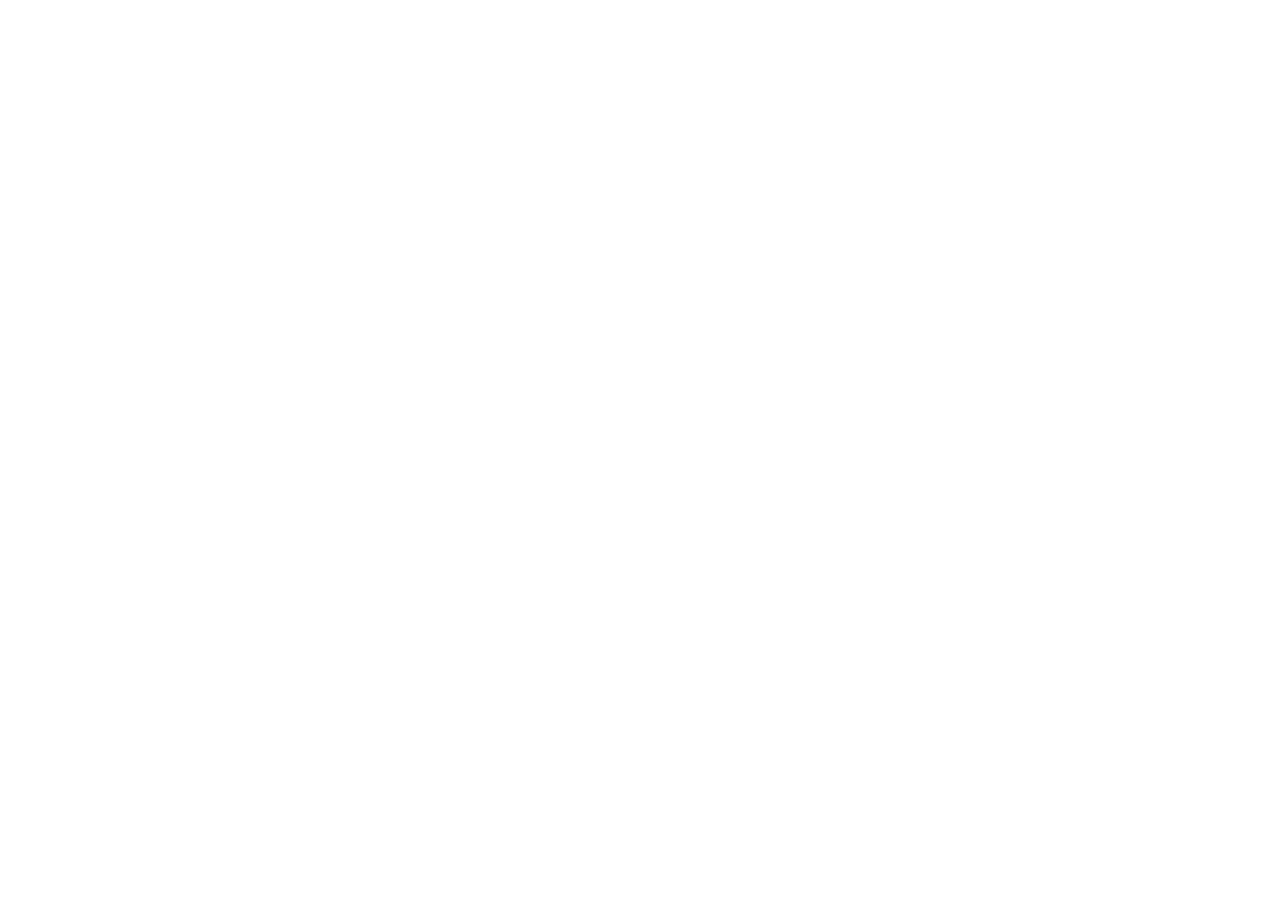
==== templates/index.html @ 1ca3cb7b "adding basic html" ====
<!DOCTYPE html>
<html>

	<head>

		<title>Highwatch Homepage<title>
		<link rel = "stylesheet" href = '/static/style.css' />

	</head>

	<body>

		<h1>This is header h1.</h1>
		<p>This is an example of a paragraph. This is an example of a paragraph. This is an example of a paragraph. This is an example of a paragraph. This is an example of a paragraph.</p>

	</body>

</html>
---- static/style.css ----
body {
    background: red;
    color: yellow;
}

.rotate90 {
    -webkit-transform: rotate(90deg);
    -moz-transform: rotate(90deg);
    -o-transform: rotate(90deg);
    -ms-transform: rotate(90deg);
    transform: rotate(90deg);
}
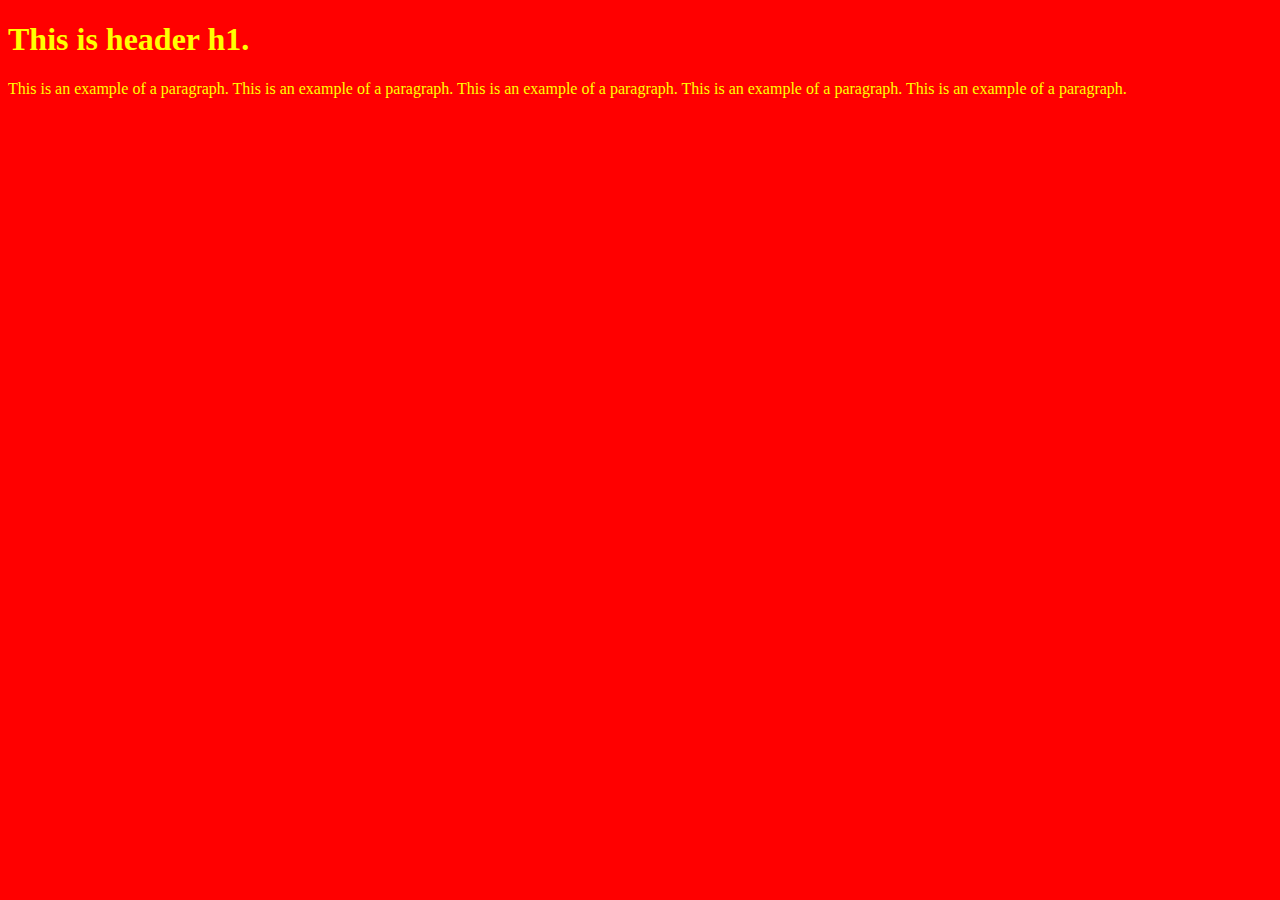
==== commit 4cffc391: "adding basic html" ====
--- a/templates/index.html
+++ b/templates/index.html
@@ -3,7 +3,7 @@
 
 	<head>
 
-		<title>Highwatch Homepage<title>
+		<title>Highwatch Homepage</title>
 		<link rel = "stylesheet" href = '/static/style.css' />
 
 	</head>
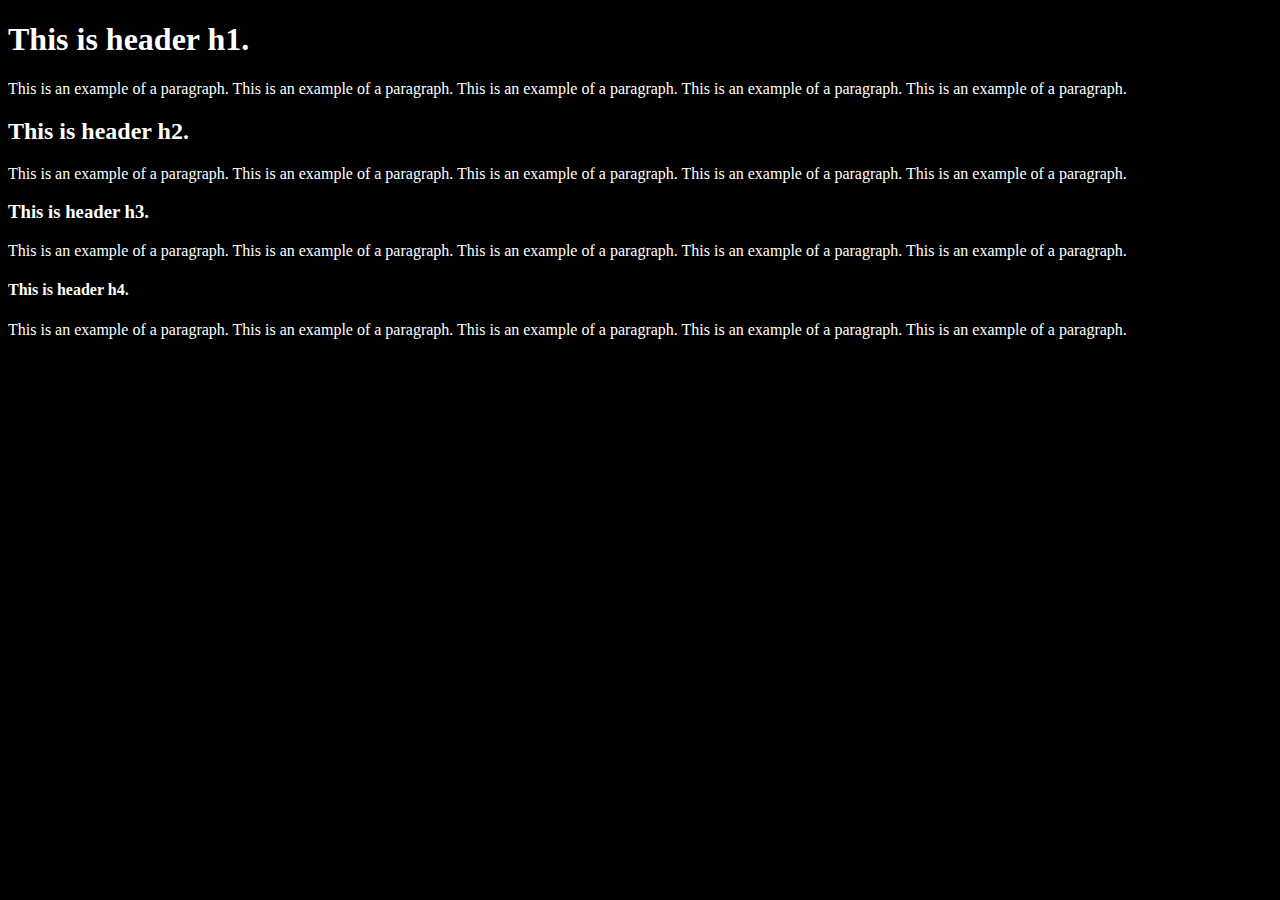
==== commit f4531aef: "doing some stuff" ====
--- a/templates/index.html
+++ b/templates/index.html
@@ -13,6 +13,15 @@
 		<h1>This is header h1.</h1>
 		<p>This is an example of a paragraph. This is an example of a paragraph. This is an example of a paragraph. This is an example of a paragraph. This is an example of a paragraph.</p>
 
+		<h2>This is header h2.</h2>
+		<p>This is an example of a paragraph. This is an example of a paragraph. This is an example of a paragraph. This is an example of a paragraph. This is an example of a paragraph.</p>
+
+		<h3>This is header h3.</h3>
+		<p>This is an example of a paragraph. This is an example of a paragraph. This is an example of a paragraph. This is an example of a paragraph. This is an example of a paragraph.</p>
+
+		<h4>This is header h4.</h4>
+		<p>This is an example of a paragraph. This is an example of a paragraph. This is an example of a paragraph. This is an example of a paragraph. This is an example of a paragraph.</p>
+
 	</body>
 
 </html>
--- a/static/style.css
+++ b/static/style.css
@@ -1,12 +1,4 @@
 body {
-    background: red;
-    color: yellow;
+    background: black;
+    color: white;
 }
-
-.rotate90 {
-    -webkit-transform: rotate(90deg);
-    -moz-transform: rotate(90deg);
-    -o-transform: rotate(90deg);
-    -ms-transform: rotate(90deg);
-    transform: rotate(90deg);
-}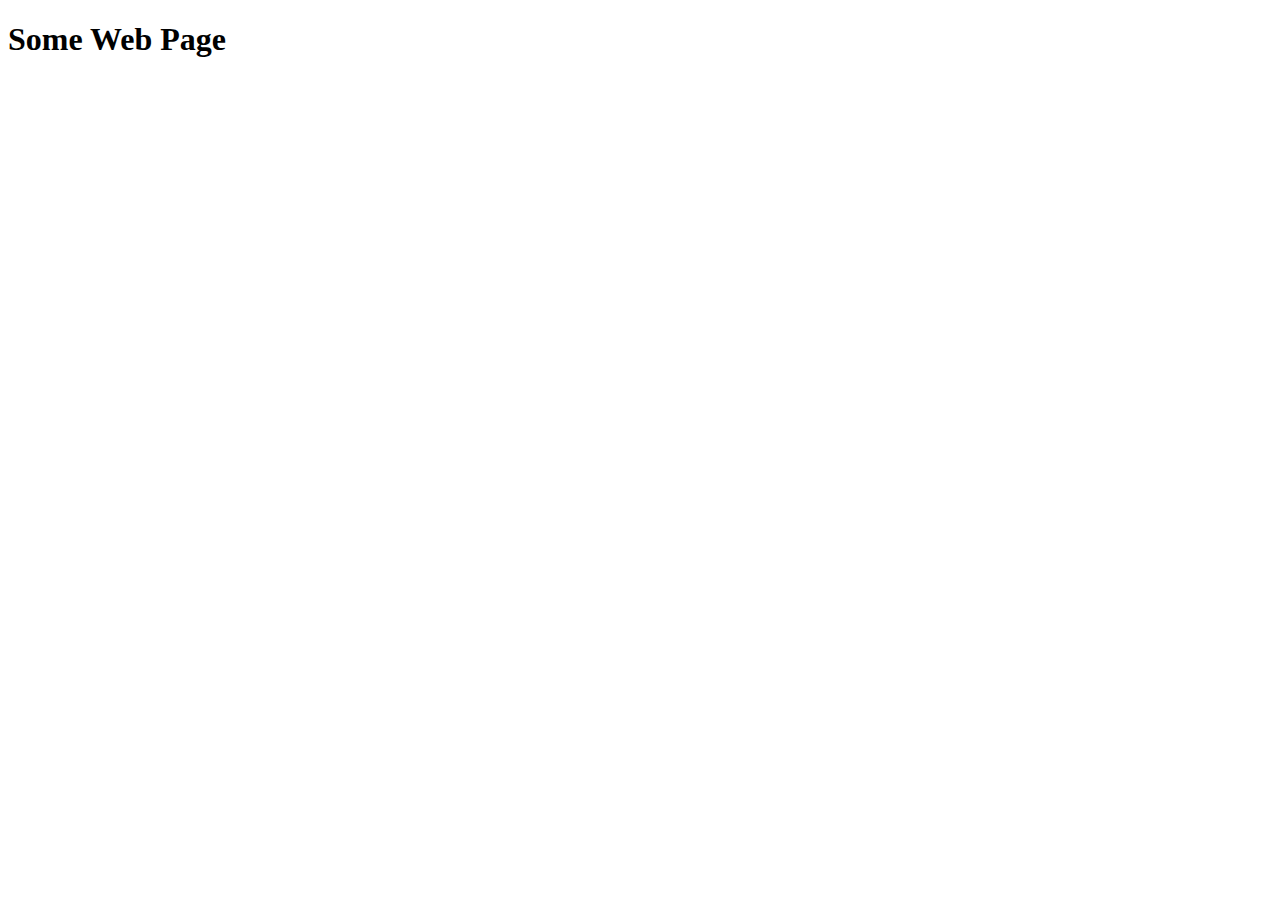
==== commit f03bfc18: "Set index.html to a generic default" ====
--- a/templates/index.html
+++ b/templates/index.html
@@ -1,27 +1,18 @@
 <!DOCTYPE html>
-<html>
+<html lang='en'>
 
-	<head>
+  <head>
 
-		<title>Highwatch Homepage</title>
-		<link rel = "stylesheet" href = '/static/style.css' />
+    <meta charset='UTF-8'/>
+    <title>Some Web Page</title>
 
-	</head>
+  </head>
 
-	<body>
+  <body>
 
-		<h1>This is header h1.</h1>
-		<p>This is an example of a paragraph. This is an example of a paragraph. This is an example of a paragraph. This is an example of a paragraph. This is an example of a paragraph.</p>
+    <h1>Some Web Page</h1>
+    <!-- Rest of the page content -->
 
-		<h2>This is header h2.</h2>
-		<p>This is an example of a paragraph. This is an example of a paragraph. This is an example of a paragraph. This is an example of a paragraph. This is an example of a paragraph.</p>
-
-		<h3>This is header h3.</h3>
-		<p>This is an example of a paragraph. This is an example of a paragraph. This is an example of a paragraph. This is an example of a paragraph. This is an example of a paragraph.</p>
-
-		<h4>This is header h4.</h4>
-		<p>This is an example of a paragraph. This is an example of a paragraph. This is an example of a paragraph. This is an example of a paragraph. This is an example of a paragraph.</p>
-
-	</body>
-
+  </body>
+  
 </html>
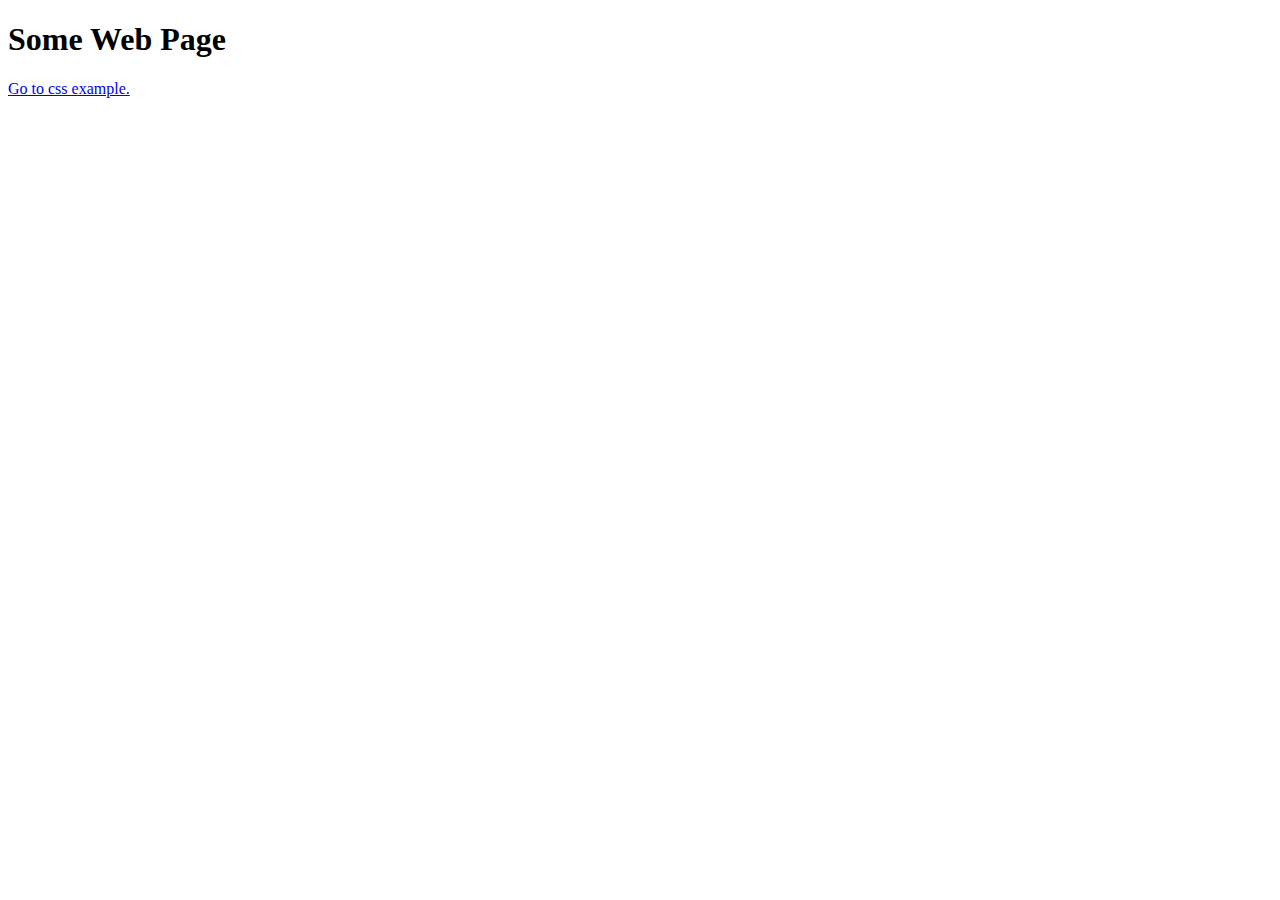
==== commit 190357f1: "Minor changes" ====
--- a/templates/index.html
+++ b/templates/index.html
@@ -5,14 +5,15 @@
 
     <meta charset='UTF-8'/>
     <title>Some Web Page</title>
+    <link rel='stylesheet' href='/static/style.css'/>
 
   </head>
 
   <body>
 
     <h1>Some Web Page</h1>
-    <!-- Rest of the page content -->
+    <a href="css.html">Go to css example.</a>
 
   </body>
-  
+
 </html>
--- a/static/style.css
+++ b/static/style.css
@@ -0,0 +1,4 @@
+body {
+    background: white;
+    color: black;
+}
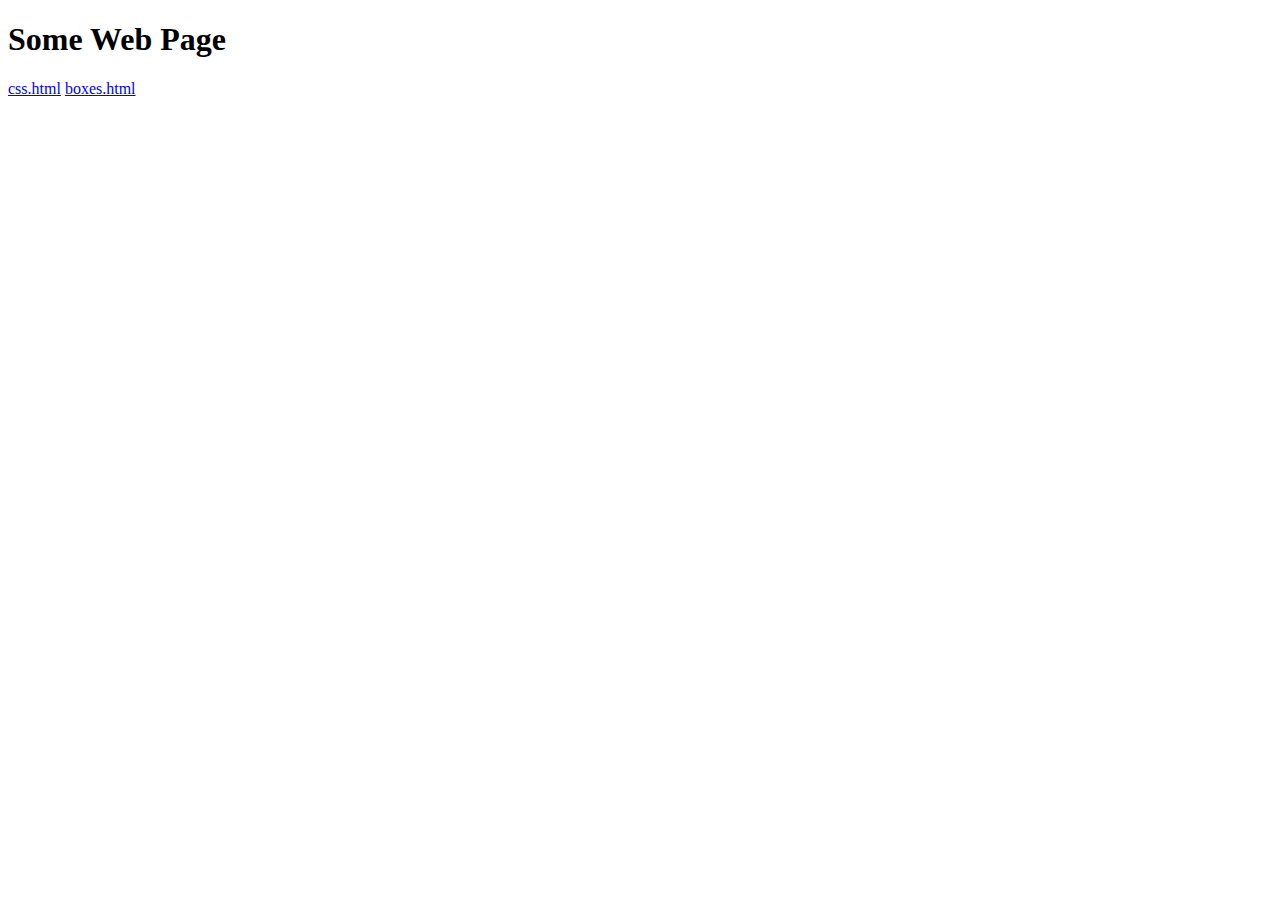
==== commit 0550925f: "Minor changes" ====
--- a/templates/index.html
+++ b/templates/index.html
@@ -5,14 +5,15 @@
 
     <meta charset='UTF-8'/>
     <title>Some Web Page</title>
-    <link rel='stylesheet' href='/static/style.css'/>
+    <link rel='stylesheet' href='static/style.css'/>
 
   </head>
 
   <body>
 
     <h1>Some Web Page</h1>
-    <a href="css.html">Go to css example.</a>
+    <a href="css.html">css.html</a>
+    <a href="boxes.html">boxes.html</a>
 
   </body>
 
